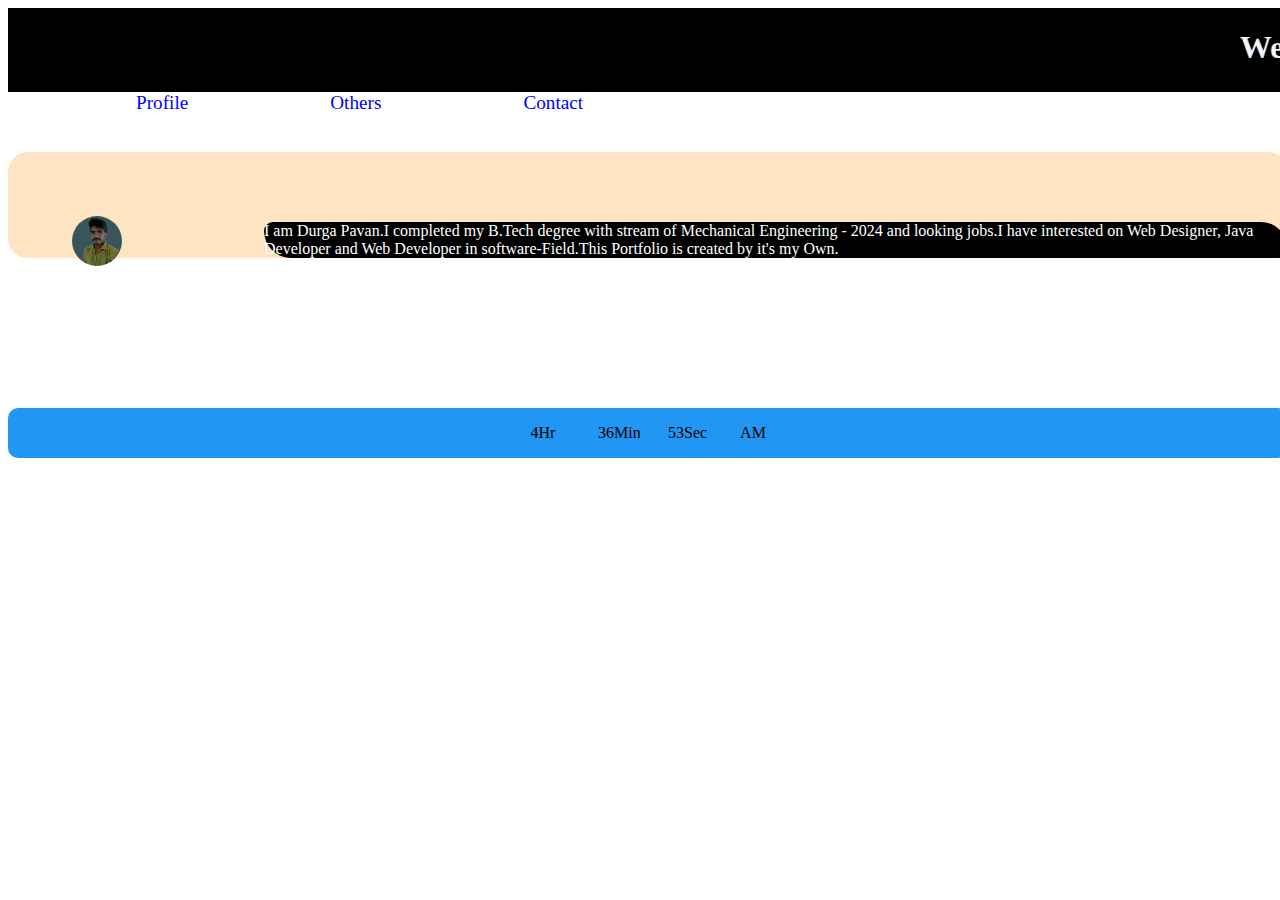
==== index.html @ f0a8f5b5 "Update index.html" ====
<!DOCTYPE html>
<html lang="en">
<head>
    <meta charset="UTF-8">
    <meta name="viewport" content="width=device-width, initial-scale=1.0">
    <title>About</title>
    <style>
    @media screen {
         body {
            min-width: 100%;
            position: relative;
            flex: 0 1 auto;
            height: 100%;
        }
        header{
            height: 15%;
            min-width: 100%;
            background-color: black;
            color: aliceblue;
        }
        section{
            min-width: 100%;
            margin-top: 3%;
            height: 70%;
            border-radius: 20px;
            background-color: bisque;
        }
        .im{
            width: 50px;
            height: 50px;
            border-radius: 50%;
            margin-top: 5%;
            margin-left: 5%;
            filter: brightness(50%);
            transition-duration: 1s;
        }
        nav{
            min-width: 100%;
            min-height: 5%;
            background-color: white;
            color: aliceblue;
            word-spacing: 10px;
            
        }
        a{
            text-decoration: none;
            color: blue;
            margin-left:10%;
            font-size: larger;
            transition-duration: 1s;
        }
        .im:hover{

            filter: brightness(100%);
            transform: scale(2);
        }
        a:hover{
            color: black;
            background-color: aliceblue;
            border-radius: 10px;
            transform: scale(2);
            box-shadow: 10px 20px 10px black;

        }
        .aside1{
            min-width: 55%;
            min-height:20%;
            margin-left: 20%;
            margin-top:-5%;
            border-radius: 10px 30px;
            background-color:black;
            color:white;
        }
        #container{
            min-width: 100%;
            margin-top:150px;
            display: grid;
            grid-template-columns: 30px 30px 30px 30px;
            gap: 40px;
            text-align: center;
            justify-content: center;
            background-color: #2196F3;
            border-radius: 10px;
        }
        
    }
    @media screen and (min-width: 1340px){
        body {
            min-width: 100%;
            position: relative;
            flex: 0 1 auto;
            height: 100%;
        }
        header{
        height: 15%;
        max-width: 100%;
        background-color: black;
        color: aliceblue;
        }
        nav{
        margin-top: 20px;
        max-width: 100%;
        height: 40px;
        word-spacing: 25px;
        background-color: darkcyan;
        }
        a{
        color: aliceblue;
        text-decoration: none;
        word-spacing: 15px;
        font-size: x-large;
        margin-left: 200px;
        transition-duration: 1s;
        }
        .im{
        width: 70px;
        height: 70px;
        margin-top: 40px;
        margin-left: 10%;
        border-radius: 50%;
        filter: brightness(50%);
        transition-duration: 1.5s;
        }
        section{
            max-width: 100%;
            margin-top: 3%;
            height: 300px;
            border-radius: 20px;
            background-color: bisque;
        }
        .im:hover{
        transform: scale(1.5);
        filter: brightness(100%);
        box-shadow: 10px 20px 10px black;
        }
        .aside1{
            min-width: 300px;
            height:150px;
            margin-left: 20%;
            margin-top:-10%;
            border-radius: 10px 30px;
            background-color:black;
            color:white;
        }
        a:hover{
        font-size: 30px;
        background-color: antiquewhite;
        border-radius: 10px;
        color: blue;
        transform: scale(2);
        box-shadow: 10px 20px 10px black;
        }
        #container{
        min-width: 100%;
        margin-top: 50px;
        display: grid;
        grid-template-columns: 100px 100px 100px 100px;
        gap: 10px;
        text-align: center;
        justify-content: center;
        background-color: #2196F3;
        padding: 10px;
        border-radius: 10px;
        }
    }
    </style>
    <script type ="text/javascript">
        window.onload = function() {
            what();
            function what(){
              var d = new Date();
              
                document.getElementById('hr').innerHTML = d.getHours()+"Hr";
                document.getElementById('min').innerHTML = d.getMinutes()+"Min";
                document.getElementById('sec').innerHTML = d.getSeconds()+"Sec";
                var c = document.getElementById('hr').innerHTML = d.getHours();
                    if (c >= 12){
                        for(var i = 0 ; i <=c ; i++){
                            
                            document.getElementById('m').innerHTML = "PM" ;
                            document.getElementById('hr').innerHTML = d.getHours()+"Hr";
                        }
                    }
                    else{
                        for(var i = 0 ; i <=12 ; i++){
                            document.getElementById('m').innerHTML = "AM" ;
                            document.getElementById('hr').innerHTML = d.getHours()+"Hr";
                        }
                    }
                //document.getElementById('msec').innerHTML = d.getMilliseconds();
                setTimeout(what, 1);
            };
        }
        </script>
</head>
<body>
    <div class="container" >
        <header>
            <marquee>
                <h1>Welcome to My Portfolio</h1>
            </marquee>
            <nav>
                <a href="index.html" >Profile</a>
                <!--<a href="Projects.html" >Projects</a> -->
                <!-- <a href="Education.html" >Education</a> -->
                <a href="Others.html" >Others</a>
                <a href="Contact.html" >Contact</a>
            </nav>
        </header>
        <section>
            <img src="Pavan.jpg" class="im" />
            <aside class="aside1">
                <p class="p1">I am Durga Pavan.I completed my B.Tech degree with stream of Mechanical Engineering - 2024 and looking jobs.I have interested on Web Designer, Java Developer and Web Developer in software-Field.This Portfolio is created by it's my Own.</p>
            </aside>
        </section>
        <div id="container">
            <p  id="hr" ></p>
            <p  id="min" ></p>
            <p  id="sec" ></p>
            <p id="m" ></p>
            <!--time-->
         </div>
    </div>
</body>
</html>
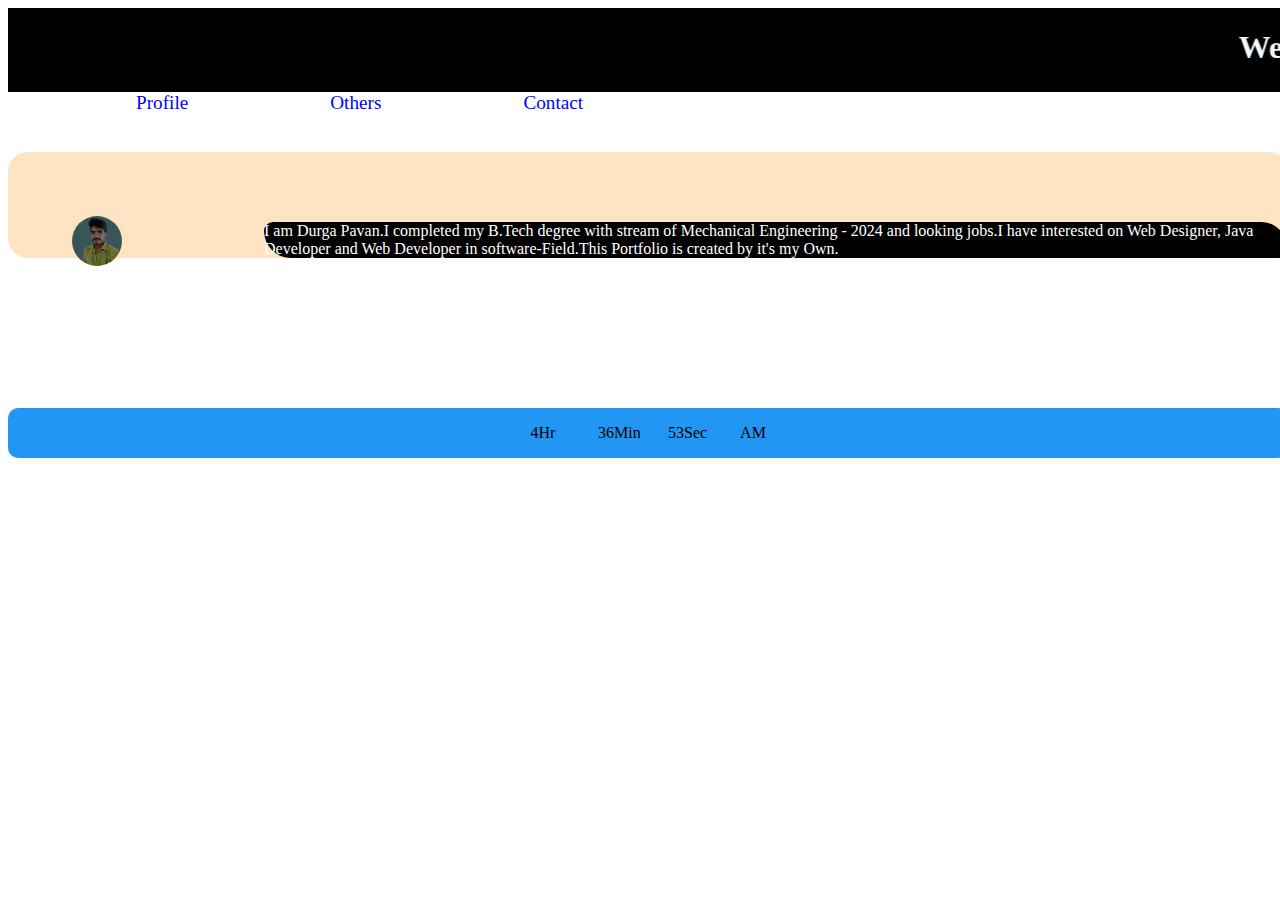
==== commit 73c485e4: "Update index.html" ====
--- a/index.html
+++ b/index.html
@@ -134,10 +134,10 @@
         box-shadow: 10px 20px 10px black;
         }
         .aside1{
-            min-width: 300px;
+            width: 300px;
             height:150px;
             margin-left: 20%;
-            margin-top:-10%;
+            margin-top:-3%;
             border-radius: 10px 30px;
             background-color:black;
             color:white;
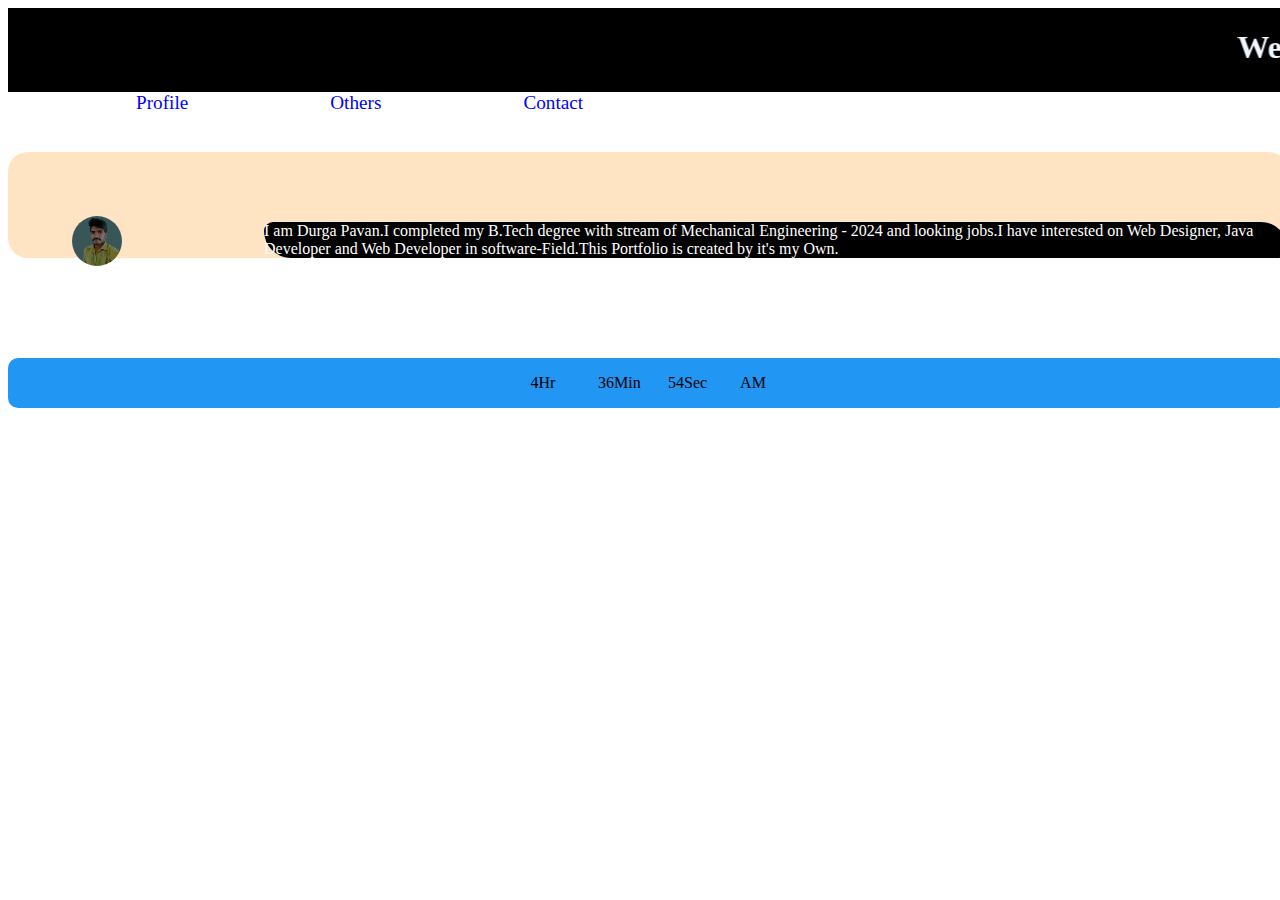
==== commit ff2a083f: "Update index.html" ====
--- a/index.html
+++ b/index.html
@@ -21,7 +21,7 @@
         section{
             min-width: 100%;
             margin-top: 3%;
-            height: 70%;
+            min-height:25%;
             border-radius: 20px;
             background-color: bisque;
         }
@@ -73,7 +73,7 @@
         }
         #container{
             min-width: 100%;
-            margin-top:150px;
+            margin-top:100px;
             display: grid;
             grid-template-columns: 30px 30px 30px 30px;
             gap: 40px;
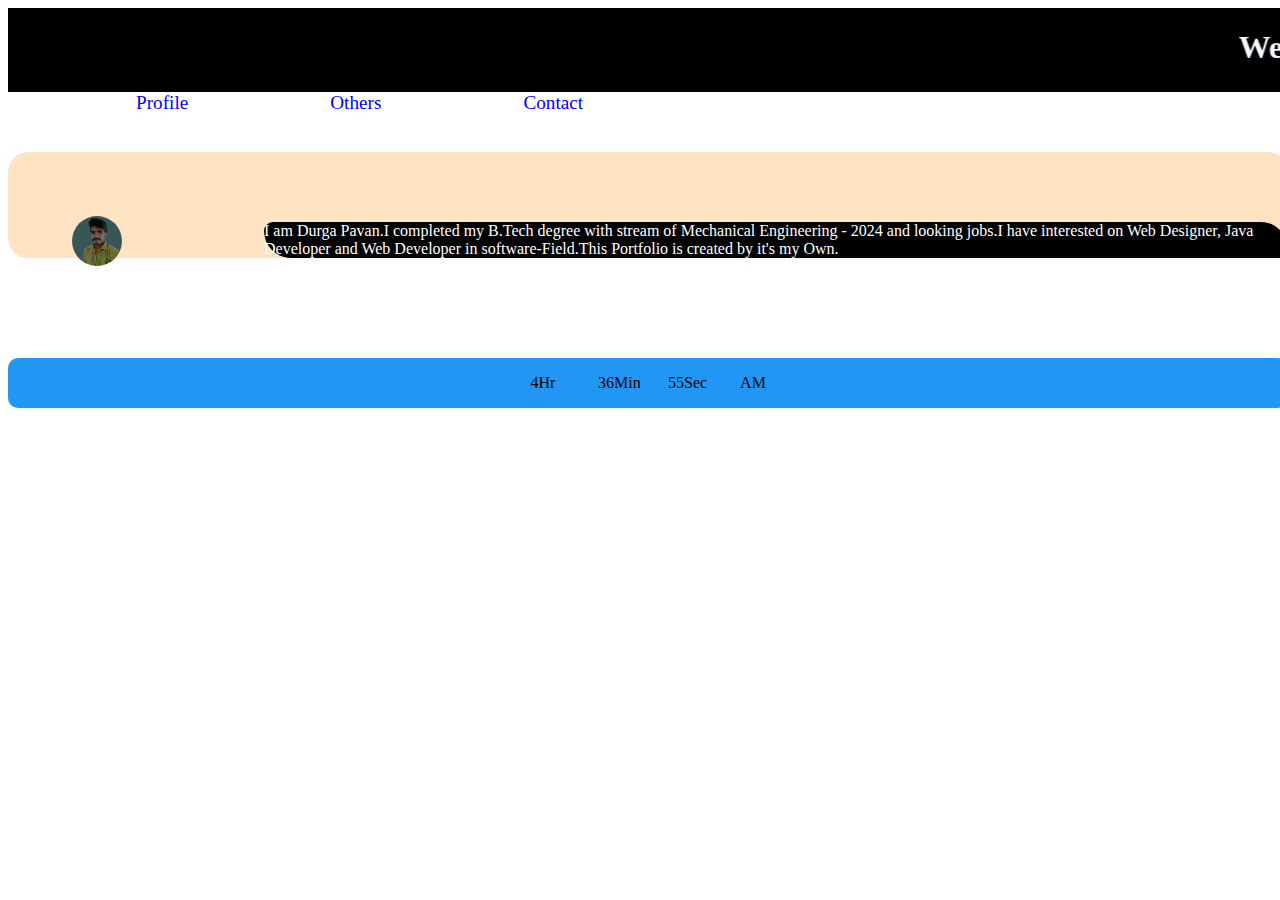
==== commit 3fd84b10: "Update index.html" ====
--- a/index.html
+++ b/index.html
@@ -151,7 +151,7 @@
         box-shadow: 10px 20px 10px black;
         }
         #container{
-        min-width: 100%;
+        max-width: 100%;
         margin-top: 50px;
         display: grid;
         grid-template-columns: 100px 100px 100px 100px;
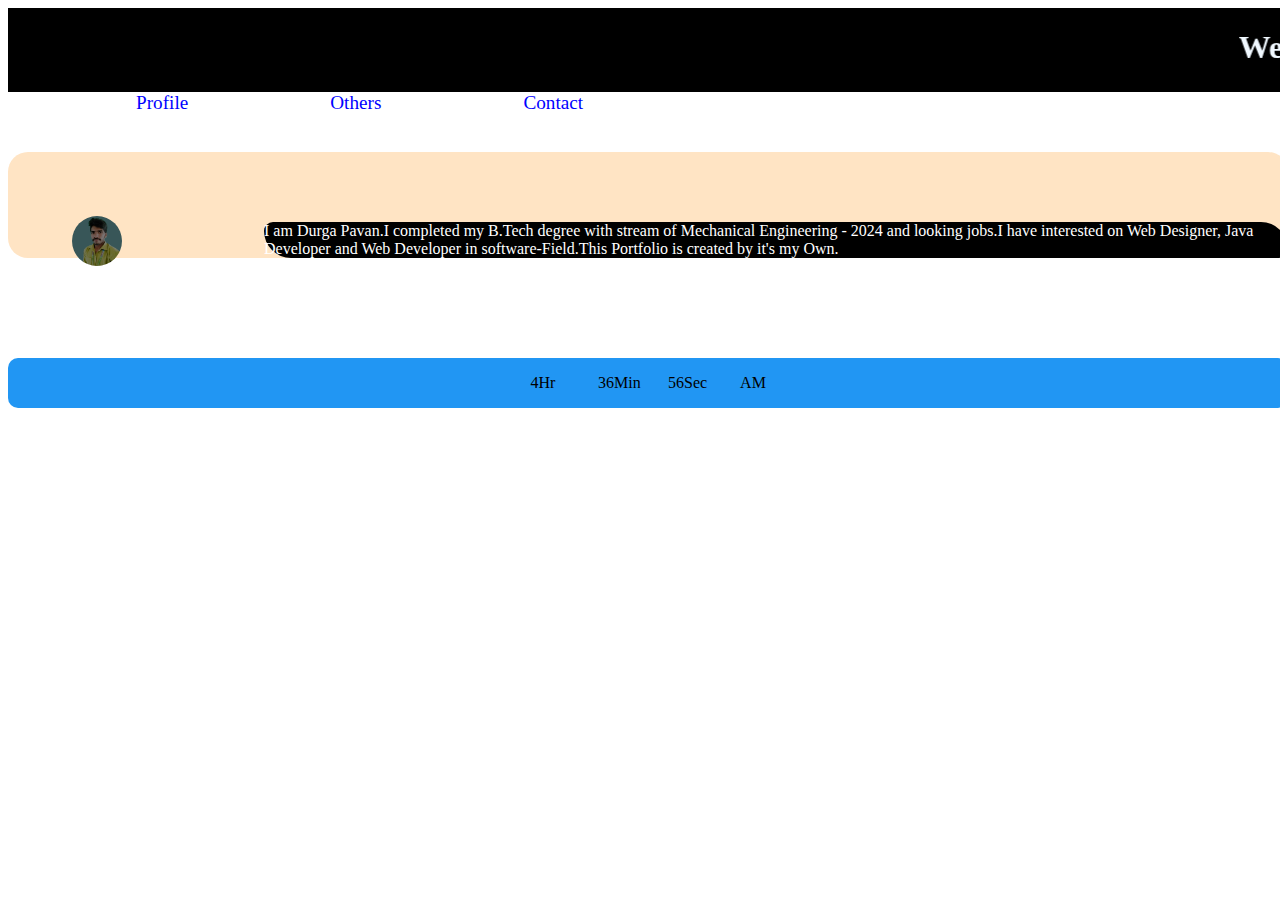
==== commit 11401ca8: "Update index.html" ====
--- a/index.html
+++ b/index.html
@@ -3,6 +3,7 @@
 <head>
     <meta charset="UTF-8">
     <meta name="viewport" content="width=device-width, initial-scale=1.0">
+    <meta name="theme-color" content="#FF5733" >
     <title>About</title>
     <style>
     @media screen {
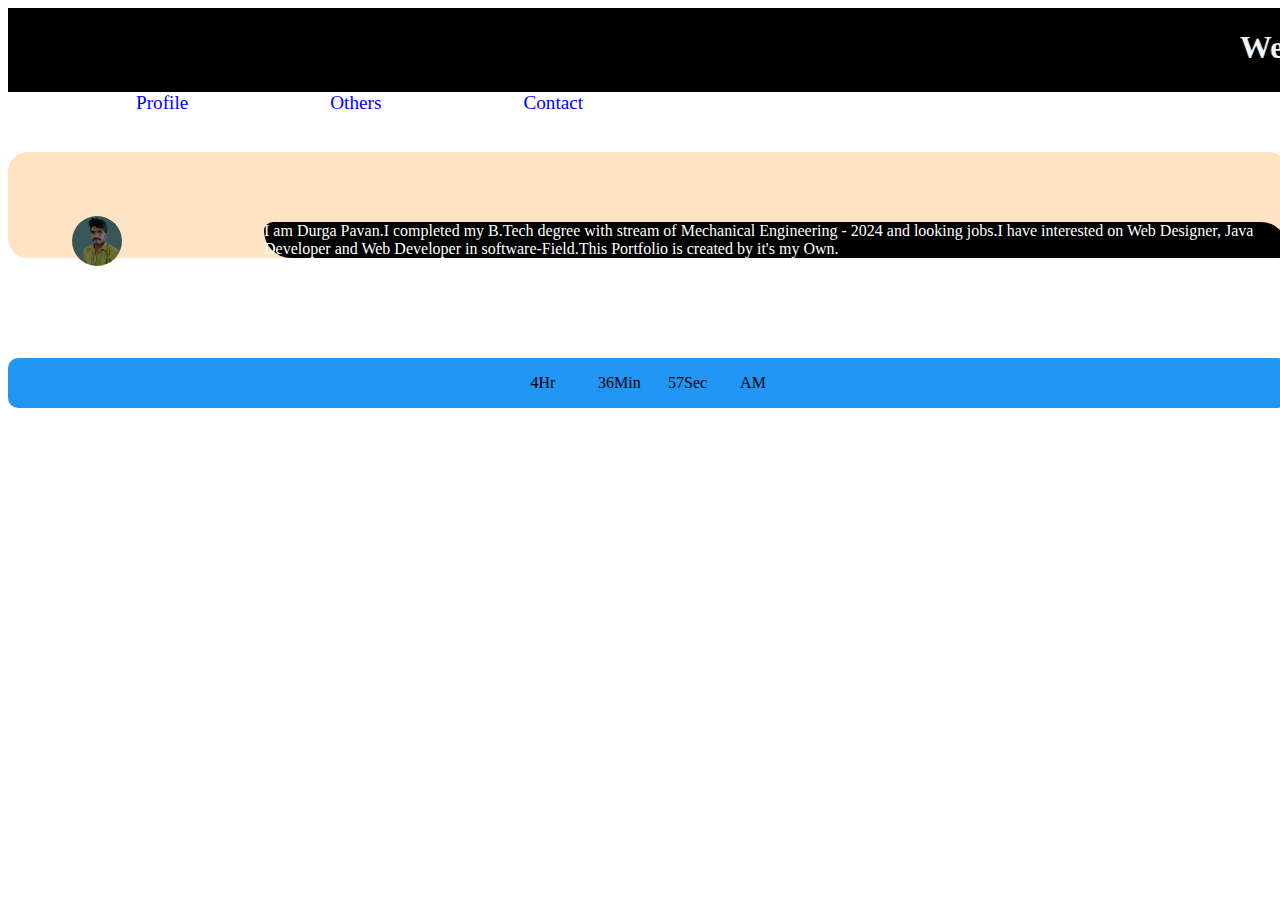
==== commit c4bc3f7f: "Update index.html" ====
--- a/index.html
+++ b/index.html
@@ -10,7 +10,6 @@
          body {
             min-width: 100%;
             position: relative;
-            flex: 0 1 auto;
             height: 100%;
         }
         header{
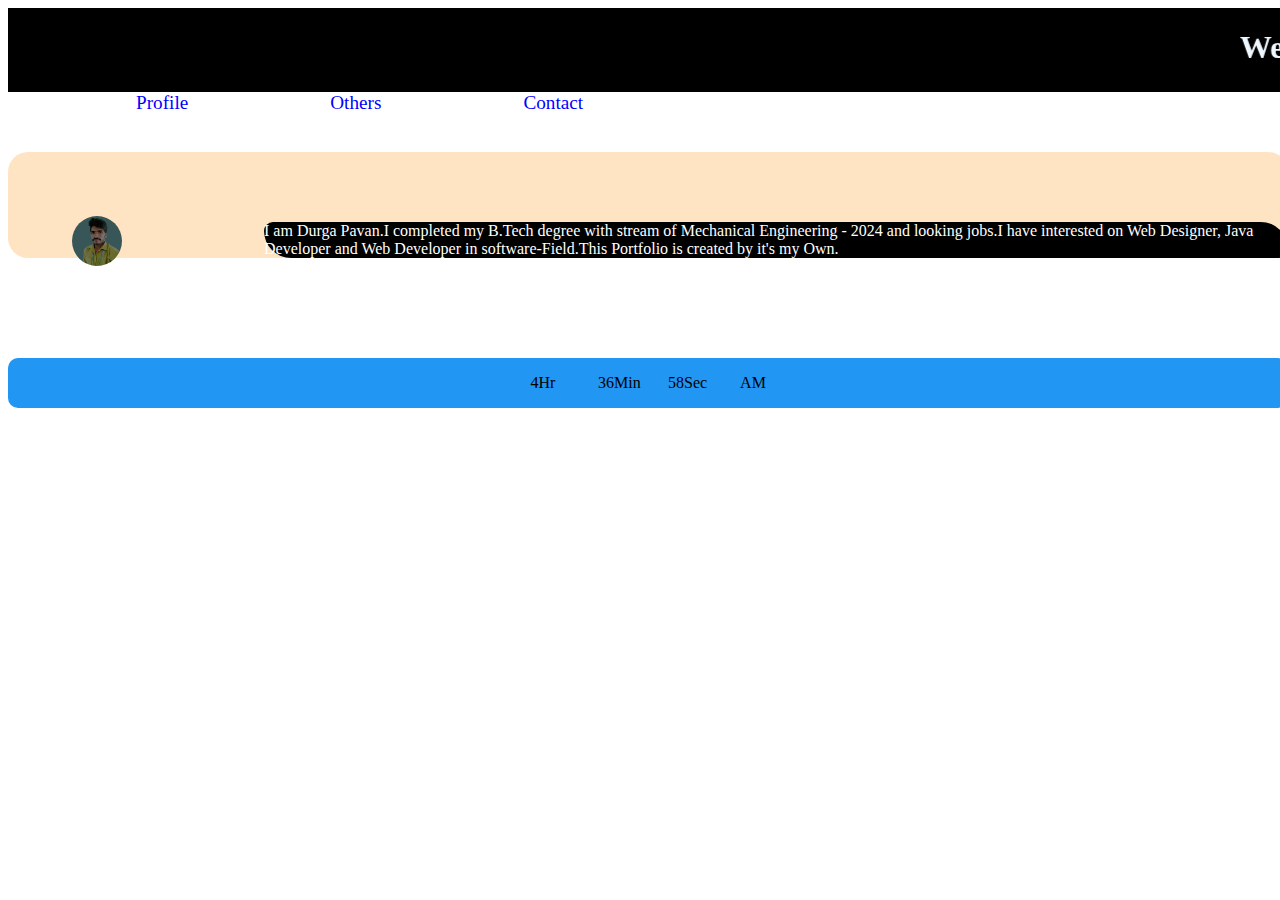
==== commit 10519ac1: "Update index.html" ====
--- a/index.html
+++ b/index.html
@@ -10,6 +10,7 @@
          body {
             min-width: 100%;
             position: relative;
+            flex:0 1 auto;
             height: 100%;
         }
         header{
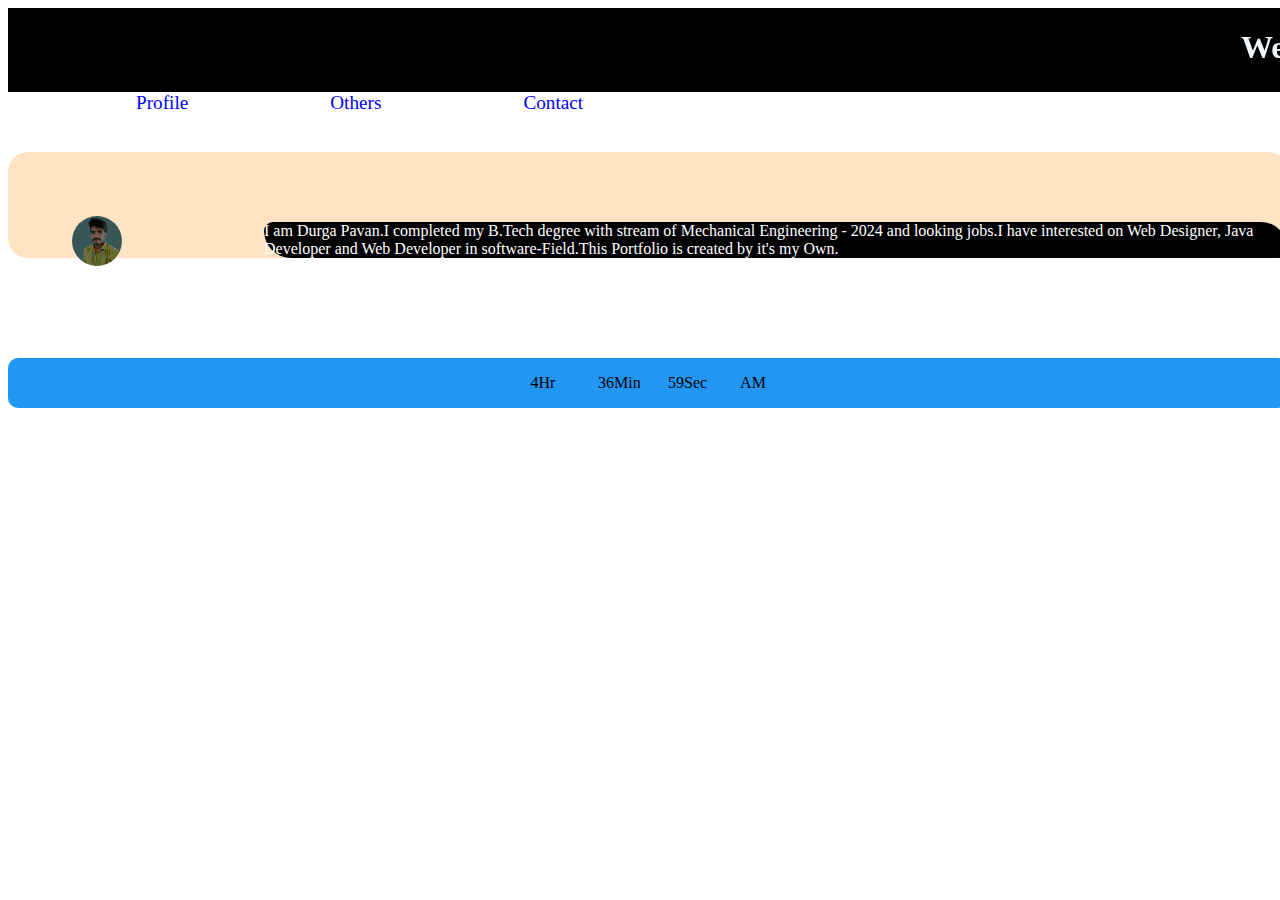
==== commit 90fe027a: "Update index.html" ====
--- a/index.html
+++ b/index.html
@@ -53,7 +53,7 @@
         .im:hover{
 
             filter: brightness(100%);
-            transform: scale(2);
+            transform: scale(1.5);
         }
         a:hover{
             color: black;
